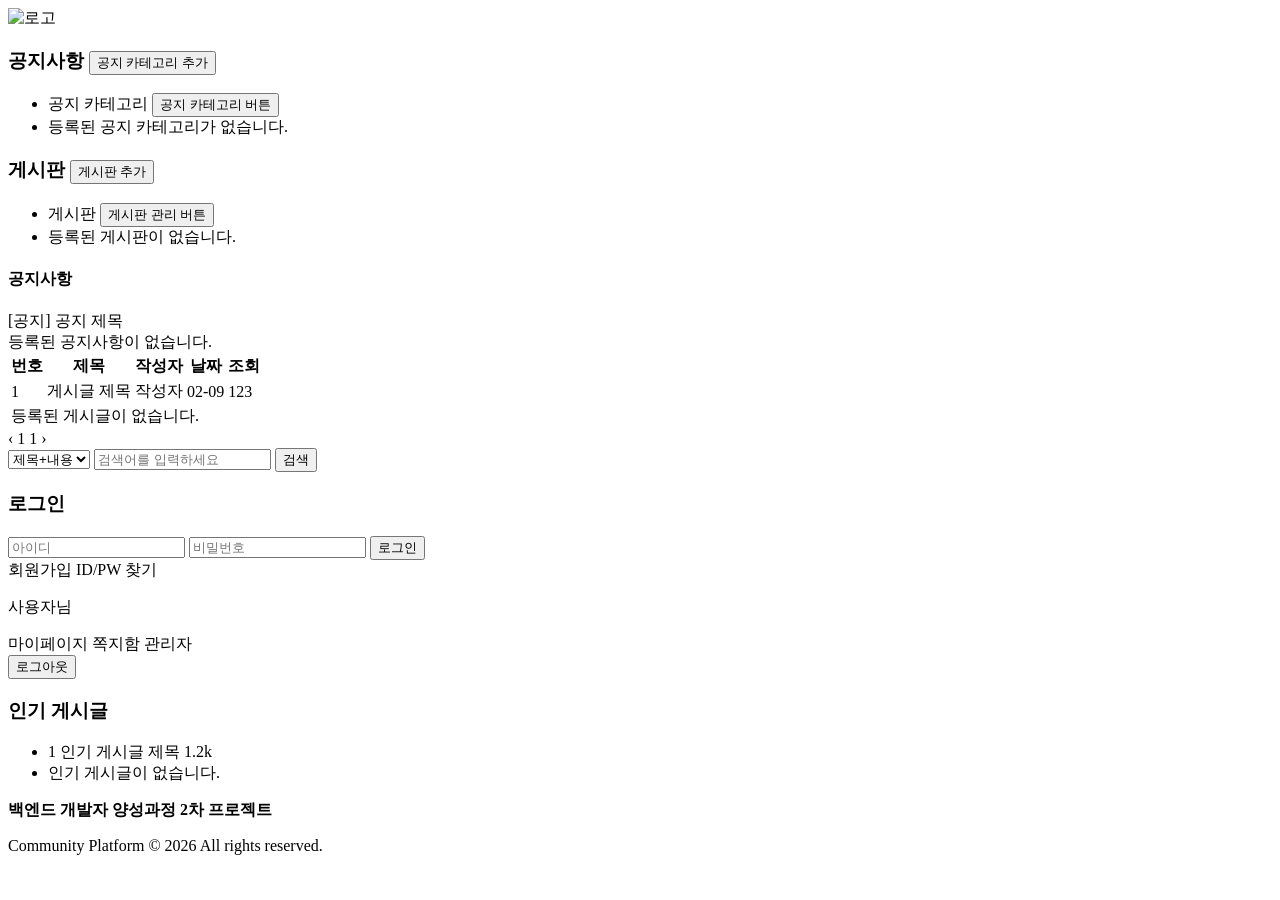
==== src/main/resources/templates/index.html @ d3945ccb "Merge pull request #103 from Jung-Hwak/j-02-18 포스트 오류" ====
<!DOCTYPE html>
<html lang="ko"
      xmlns:th="http://www.thymeleaf.org"
      xmlns:sec="http://www.thymeleaf.org/extras/spring-security">

<head>
    <meta charset="UTF-8">
    <meta name="viewport" content="width=device-width, initial-scale=1.0">
    <title>커뮤니티 메인</title>

    <!-- CSRF -->
    <meta name="_csrf" th:content="${_csrf?.token}">
    <meta name="_csrf_header" th:content="${_csrf?.headerName}">

    <link rel="stylesheet" href="/css/reset.css">
    <link rel="stylesheet" href="/css/index.css">

    <script src="/js/index.js" defer></script>
</head>

<body>

<div id="wrapper">
    <!-- 헤더 -->
    <header id="header">
        <div id="logo">
            <a th:href="@{/}">
                <img src="/images/logo.png" alt="로고">
            </a>
        </div>
        <div id="banner">
            <!-- 배너 이미지 CSS background-image로 표시 -->
        </div>
    </header>

    <!-- 메인 레이아웃 (3단) -->
    <div id="main-layout">

        <!-- 왼쪽 사이드바 -->
        <aside id="left-sidebar">

            <!-- 공지사항 -->
            <div class="sidebar-section">
                <h3>
                    공지사항

                    <!-- (임시) 공지 카테고리 추가 버튼 -->
                    <button type="button"
                            class="add-board-btn"
                            onclick="openBoardPopup('/board/write?category=NOTICE');">
                        <span>공지 카테고리 추가</span>
                    </button>
                </h3>

                <ul class="sidebar-menu">
                    <li th:each="board : ${noticeBoardList}">
                        <a th:href="@{/board/{boardId}/post/list(boardId=${board.id})}"
                           th:text="${board.title}">공지 카테고리</a>

                        <!-- (임시) 공지 카테고리 관리 버튼 -->
                        <button type="button"
                                class="board-manage-btn"
                                aria-label="공지 카테고리 관리"
                                th:attr="onclick=|openBoardPopup('/board/update?id=${board.id}')|">
                            <span>공지 카테고리 버튼</span>
                        </button>
                    </li>

                    <li th:if="${noticeBoardList == null || #lists.isEmpty(noticeBoardList)}">
                        <span>등록된 공지 카테고리가 없습니다.</span>
                    </li>
                </ul>
            </div>

            <!-- 게시판 목록 -->
            <div class="sidebar-section">
                <h3>
                    게시판

                    <!-- (임시) 게시판 추가 버튼 -->
                    <button type="button"
                            class="add-board-btn"
                            onclick="openBoardPopup('/board/write');">
                        <span>게시판 추가</span>
                    </button>
                </h3>

                <ul class="sidebar-menu">
                    <li th:each="board : ${boardList}">
                        <a th:href="@{/board/{boardId}/post/list(boardId=${board.id})}"
                           th:text="${board.title}">게시판</a>

                        <!-- 게시판 관리 버튼 (임시) -->
                        <button type="button"
                                class="board-manage-btn"
                                aria-label="게시판 관리"
                                th:attr="onclick=|openBoardPopup('/board/update?id=${board.id}')|">
                            <span>게시판 관리 버튼</span>
                        </button>
                    </li>

                    <li th:if="${boardList == null || #lists.isEmpty(boardList)}">
                        <span>등록된 게시판이 없습니다.</span>
                    </li>
                </ul>
            </div>

        </aside>

        <!-- 중앙 메인 컨텐츠 -->
        <main id="main-content">

            <!-- 공지사항 영역 -->
            <section id="notice-section">
                <h4>공지사항</h4>

                <div class="notice-item"
                     th:each="notice, stat : ${noticeList}"
                     th:if="${stat.index < 3}">
                    <a th:href="@{/board/{boardId}/post/read(boardId=${notice.boardId}, id=${notice.id})}"
                       th:text="'[공지] ' + ${notice.title}">
                        [공지] 공지 제목
                    </a>
                </div>

                <div class="notice-item notice-empty"
                     th:if="${noticeList == null || #lists.isEmpty(noticeList)}">
                    <span>등록된 공지사항이 없습니다.</span>
                </div>
            </section>

            <!-- 게시글 목록 테이블 -->
            <table id="post-table">
                <thead>
                <tr>
                    <th class="col-number">번호</th>
                    <th class="col-title">제목</th>
                    <th class="col-writer">작성자</th>
                    <th class="col-date">날짜</th>
                    <th class="col-views">조회</th>
                </tr>
                </thead>

                <tbody>
                <!-- 게시글 목록 -->
                <tr th:each="post, stat : ${postPage?.content}">
                    <td th:text="${postPage.totalElements - (postPage.number * postPage.size) - stat.index}">1</td>
                    <td class="title">
                        <a th:href="@{/board/{boardId}/post/read(boardId=${post.boardId}, id=${post.id})}"
                           th:text="${post.title}">게시글 제목</a>
                        <span th:if="${post.commentsCount > 0}"
                              class="comment-count"
                              th:text="'[' + ${post.commentsCount} + ']'"></span>
                    </td>
                    <td th:text="${post.writer}">작성자</td>
                    <td th:text="${#temporals.format(post.createdAt, 'MM-dd')}">02-09</td>
                    <td th:text="${post.viewCount}">123</td>
                </tr>

                <!-- 게시글이 없는 경우 -->
                <tr th:if="${postPage == null || #lists.isEmpty(postPage.content)}">
                    <td colspan="5" class="empty-message">
                        등록된 게시글이 없습니다.
                    </td>
                </tr>
                </tbody>
            </table>

            <!-- 페이징 -->
            <div id="pagination" th:if="${postPage != null && postPage.totalPages > 0}">
                <a th:if="${postPage.hasPrevious()}"
                   th:href="@{/(page=${postPage.number}, size=${postPage.size}, searchType=${searchType}, keyword=${keyword})}">‹</a>

                <th:block th:each="i : ${#numbers.sequence(1, postPage.totalPages)}">
                    <span th:if="${i == postPage.number + 1}"
                          class="current"
                          th:text="${i}">1</span>

                    <a th:unless="${i == postPage.number + 1}"
                       th:href="@{/(page=${i}, size=${postPage.size}, searchType=${searchType}, keyword=${keyword})}"
                       th:text="${i}">1</a>
                </th:block>

                <a th:if="${postPage.hasNext()}"
                   th:href="@{/(page=${postPage.number + 2}, size=${postPage.size}, searchType=${searchType}, keyword=${keyword})}">›</a>
            </div>

            <!-- 검색 영역 -->
            <form id="search-section" th:action="@{/}" method="get">
                <select name="searchType">
                    <option value="titleContent"
                            th:selected="${searchType == null || searchType == 'titleContent'}">제목+내용</option>
                    <option value="title" th:selected="${searchType == 'title'}">제목</option>
                    <option value="content" th:selected="${searchType == 'content'}">내용</option>
                    <option value="writer" th:selected="${searchType == 'writer'}">작성자</option>
                </select>

                <input type="text"
                       name="keyword"
                       th:value="${keyword}"
                       placeholder="검색어를 입력하세요"
                       maxlength="100">

                <button type="submit">검색</button>
            </form>

        </main>

        <!-- 오른쪽 사이드바 -->
        <aside id="right-sidebar">

            <!-- 비로그인 시: 로그인 폼 -->
            <div id="auth-box" sec:authorize="!isAuthenticated()">
                <h3>로그인</h3>

                <form th:action="@{/login}" method="post">
                    <input type="hidden" th:name="${_csrf.parameterName}" th:value="${_csrf.token}">

                    <input type="text" name="username" placeholder="아이디" required>
                    <input type="password" name="password" placeholder="비밀번호" required>

                    <button type="submit">로그인</button>
                </form>

                <div class="auth-links">
                    <a th:href="@{/signup}">회원가입</a>
                    <a th:href="@{/findpassword}">ID/PW 찾기</a>
                </div>
            </div>

            <!-- 로그인 후: 사용자 정보 -->
            <div id="auth-box2" sec:authorize="isAuthenticated()">
                <div class="user-info">
                    <p><span sec:authentication="principal.nickname">사용자</span>님</p>

                    <div class="profile-links">
                        <a th:href="@{/mypage}" onclick="openMypage(); return false;">마이페이지</a>
                        <a th:href="@{/messages/all}" onclick="openMessagePopup(this.href); return false;">쪽지함</a>
                        <a sec:authorize="hasRole('ADMIN')" th:href="@{/admin/dashboard}">관리자</a>

                        <form th:action="@{/logout}" method="post" class="logout-form">
                            <input type="hidden" th:name="${_csrf.parameterName}" th:value="${_csrf.token}">
                            <button type="submit" class="logout-btn">로그아웃</button>
                        </form>
                    </div>
                </div>
            </div>

            <!-- 인기 게시글 랭킹 -->
            <div id="ranking-section">
                <h3>인기 게시글</h3>

                <ul class="ranking-list">
                    <li th:each="popular, stat : ${popularPosts}" class="ranking-item">
                        <span class="ranking-number" th:text="${stat.count}">1</span>

                        <a th:href="@{/board/{boardId}/post/read(boardId=${popular.boardId}, id=${popular.id})}"
                           th:text="${popular.title}"
                           th:title="${popular.title}">인기 게시글 제목</a>

                        <span class="ranking-views"
                              th:text="${popular.viewCount >= 1000 ? (#numbers.formatDecimal(popular.viewCount / 1000.0, 1, 1) + 'k') : popular.viewCount}">
                            1.2k
                        </span>
                    </li>

                    <li th:if="${popularPosts == null || #lists.isEmpty(popularPosts)}"
                        class="empty-ranking">
                        <span>인기 게시글이 없습니다.</span>
                    </li>
                </ul>
            </div>

        </aside>

    </div>

    <!-- 푸터 -->
    <footer id="footer">
        <p><strong>백엔드 개발자 양성과정 2차 프로젝트</strong></p>
        <p>Community Platform © 2026 All rights reserved.</p>
    </footer>

</div>

</body>
</html>
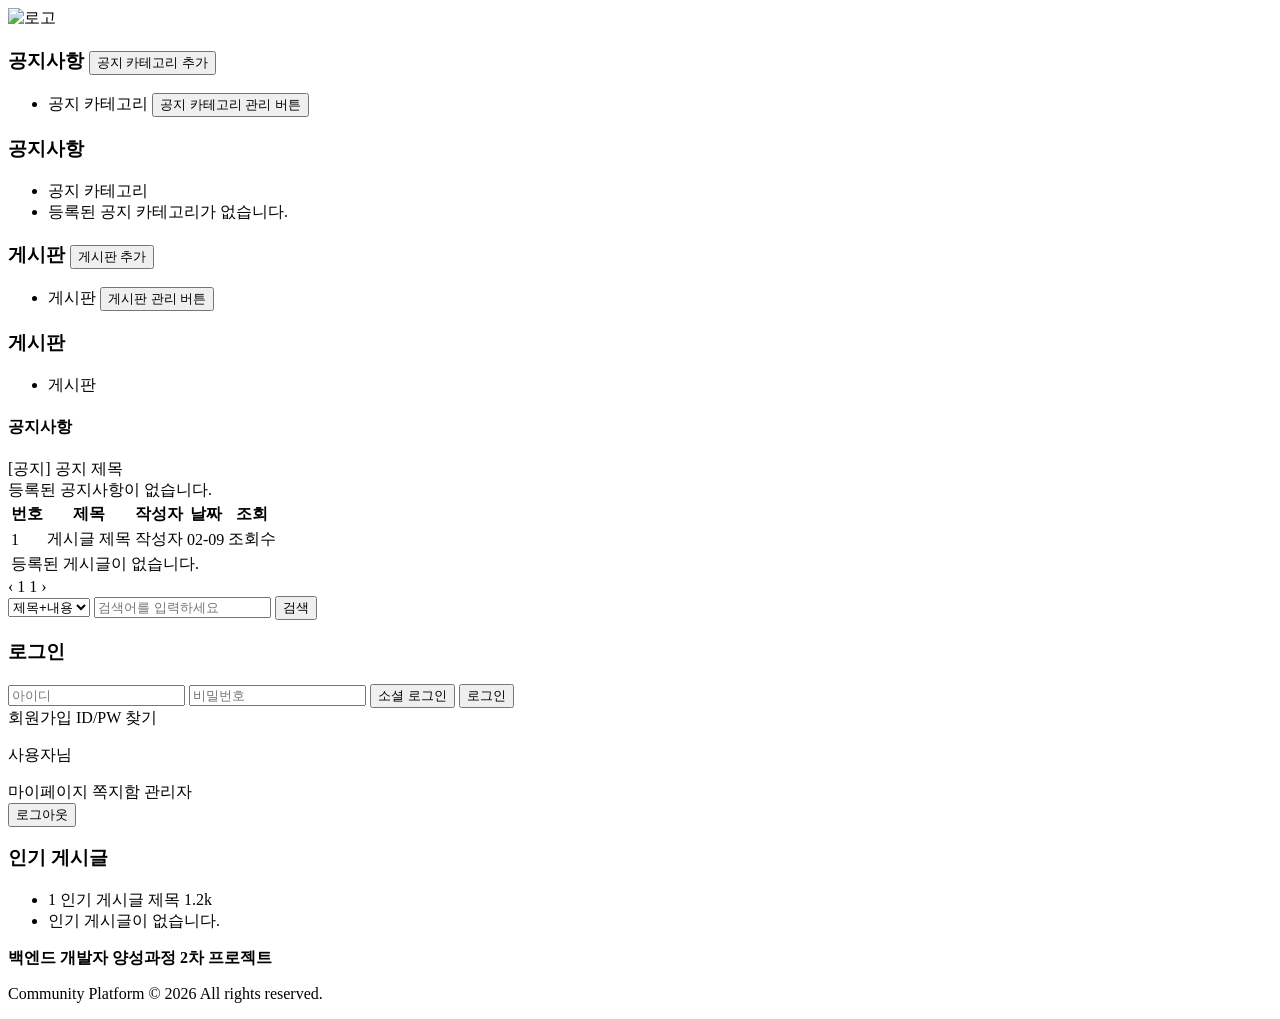
==== commit dec971a4: "Merge branch 'Jung-Hwak:main' into main" ====
--- a/src/main/resources/templates/index.html
+++ b/src/main/resources/templates/index.html
@@ -2,7 +2,6 @@
 <html lang="ko"
       xmlns:th="http://www.thymeleaf.org"
       xmlns:sec="http://www.thymeleaf.org/extras/spring-security">
-
 <head>
     <meta charset="UTF-8">
     <meta name="viewport" content="width=device-width, initial-scale=1.0">
@@ -39,68 +38,67 @@
         <!-- 왼쪽 사이드바 -->
         <aside id="left-sidebar">
 
-            <!-- 공지사항 -->
-            <div class="sidebar-section">
+            <!--  공지사항 추가/수정 관리자 -->
+            <div class="sidebar-section" sec:authorize="hasRole('ADMIN')">
                 <h3>
                     공지사항
-
-                    <!-- (임시) 공지 카테고리 추가 버튼 -->
-                    <button type="button"
-                            class="add-board-btn"
-                            onclick="openBoardPopup('/board/write?category=NOTICE');">
+                    <button type="button" class="add-board-btn" onclick="openBoardPopup('/board/write?category=NOTICE');">
                         <span>공지 카테고리 추가</span>
                     </button>
                 </h3>
-
                 <ul class="sidebar-menu">
                     <li th:each="board : ${noticeBoardList}">
                         <a th:href="@{/board/{boardId}/post/list(boardId=${board.id})}"
                            th:text="${board.title}">공지 카테고리</a>
-
-                        <!-- (임시) 공지 카테고리 관리 버튼 -->
-                        <button type="button"
-                                class="board-manage-btn"
-                                aria-label="공지 카테고리 관리"
+                        <button type="button" class="board-manage-btn"
                                 th:attr="onclick=|openBoardPopup('/board/update?id=${board.id}')|">
-                            <span>공지 카테고리 버튼</span>
+                            <span>공지 카테고리 관리 버튼</span>
                         </button>
                     </li>
-
+                </ul>
+            </div>
+
+            <!-- 일반 사용자용 공지사항 섹션 (조회만) -->
+            <div class="sidebar-section" sec:authorize="!hasRole('ADMIN')">
+                <h3>공지사항</h3>
+                <ul class="sidebar-menu">
+                    <li th:each="board : ${noticeBoardList}">
+                        <a th:href="@{/board/{boardId}/post/list(boardId=${board.id})}"
+                           th:text="${board.title}">공지 카테고리</a>
+                    </li>
                     <li th:if="${noticeBoardList == null || #lists.isEmpty(noticeBoardList)}">
                         <span>등록된 공지 카테고리가 없습니다.</span>
                     </li>
                 </ul>
             </div>
 
-            <!-- 게시판 목록 -->
-            <div class="sidebar-section">
+            <!-- 게시판 목록 관리자 -->
+            <div class="sidebar-section" sec:authorize="hasRole('ADMIN')">
                 <h3>
                     게시판
-
-                    <!-- (임시) 게시판 추가 버튼 -->
-                    <button type="button"
-                            class="add-board-btn"
-                            onclick="openBoardPopup('/board/write');">
+                    <button type="button" class="add-board-btn" onclick="openBoardPopup('/board/write');">
                         <span>게시판 추가</span>
                     </button>
                 </h3>
-
                 <ul class="sidebar-menu">
                     <li th:each="board : ${boardList}">
                         <a th:href="@{/board/{boardId}/post/list(boardId=${board.id})}"
                            th:text="${board.title}">게시판</a>
-
-                        <!-- 게시판 관리 버튼 (임시) -->
-                        <button type="button"
-                                class="board-manage-btn"
-                                aria-label="게시판 관리"
+                        <button type="button" class="board-manage-btn"
                                 th:attr="onclick=|openBoardPopup('/board/update?id=${board.id}')|">
                             <span>게시판 관리 버튼</span>
                         </button>
                     </li>
-
-                    <li th:if="${boardList == null || #lists.isEmpty(boardList)}">
-                        <span>등록된 게시판이 없습니다.</span>
+                </ul>
+            </div>
+
+            <!-- 일반 사용자용 게시판 -->
+            <div class="sidebar-section" sec:authorize="!hasRole('ADMIN')">
+                <h3>게시판</h3>
+                <ul class="sidebar-menu">
+                    <li th:each="board : ${boardList}">
+                        <a th:href="@{/board/{boardId}/post/list(boardId=${board.id})}"
+                           th:text="${board.title}">게시판</a>
                     </li>
                 </ul>
             </div>
@@ -144,7 +142,7 @@
                 <tbody>
                 <!-- 게시글 목록 -->
                 <tr th:each="post, stat : ${postPage?.content}">
-                    <td th:text="${postPage.totalElements - (postPage.number * postPage.size) - stat.index}">1</td>
+                    <td th:text="${stat.count}">1</td>
                     <td class="title">
                         <a th:href="@{/board/{boardId}/post/read(boardId=${post.boardId}, id=${post.id})}"
                            th:text="${post.title}">게시글 제목</a>
@@ -154,7 +152,8 @@
                     </td>
                     <td th:text="${post.writer}">작성자</td>
                     <td th:text="${#temporals.format(post.createdAt, 'MM-dd')}">02-09</td>
-                    <td th:text="${post.viewCount}">123</td>
+                    <!-- 조회수 표시 (정렬 기준) -->
+                    <td th:text="${post.viewCount}">조회수</td>
                 </tr>
 
                 <!-- 게시글이 없는 경우 -->
@@ -219,6 +218,11 @@
                     <input type="text" name="username" placeholder="아이디" required>
                     <input type="password" name="password" placeholder="비밀번호" required>
 
+                    <!-- 소셜 로그인 버튼 -->
+                    <button type="button" class="btn-social-login" onclick="location.href='/login'">
+                        소셜 로그인
+                    </button>
+
                     <button type="submit">로그인</button>
                 </form>
 
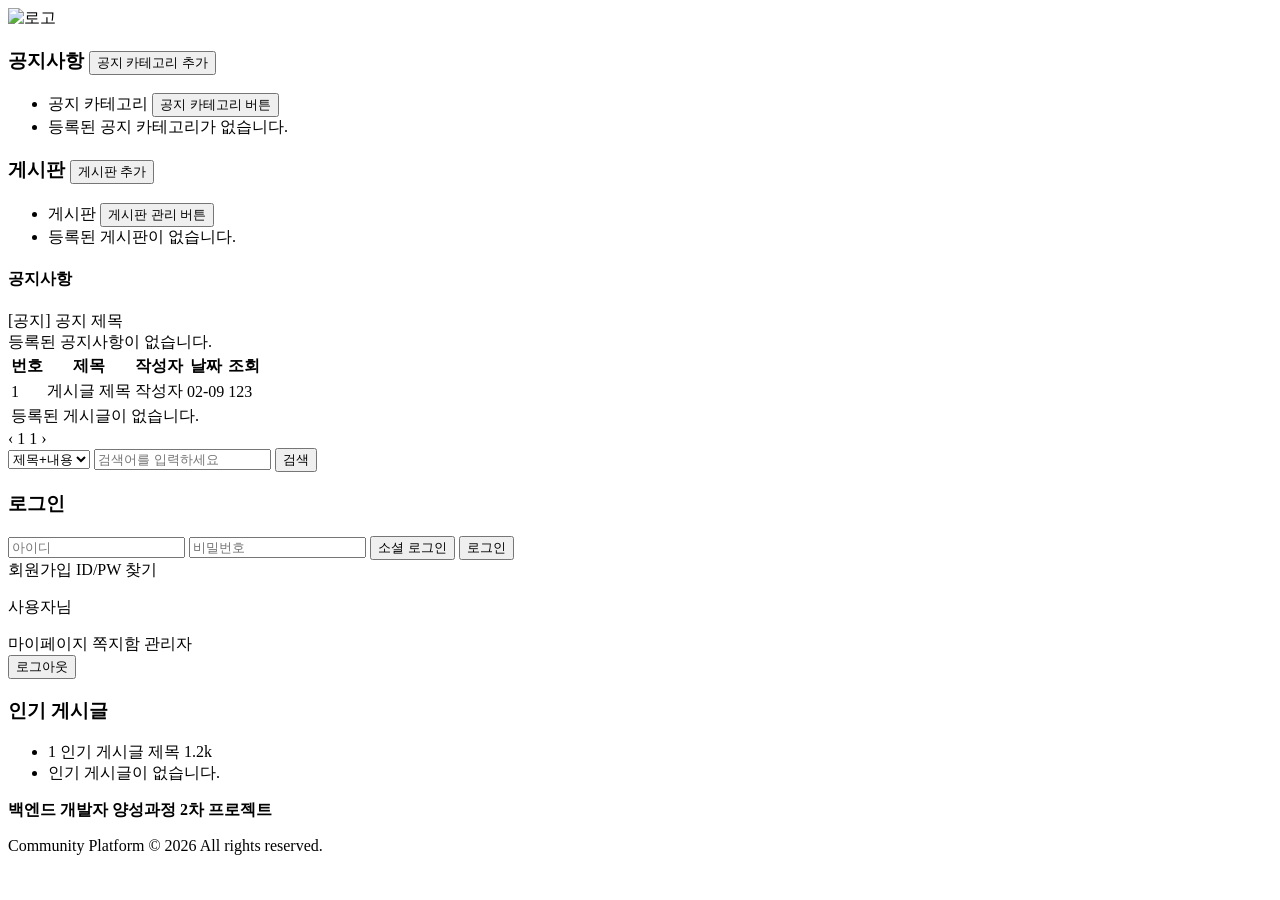
==== commit d61decc1: "2026-02-19" ====
--- a/src/main/resources/templates/index.html
+++ b/src/main/resources/templates/index.html
@@ -2,6 +2,7 @@
 <html lang="ko"
       xmlns:th="http://www.thymeleaf.org"
       xmlns:sec="http://www.thymeleaf.org/extras/spring-security">
+
 <head>
     <meta charset="UTF-8">
     <meta name="viewport" content="width=device-width, initial-scale=1.0">
@@ -38,67 +39,68 @@
         <!-- 왼쪽 사이드바 -->
         <aside id="left-sidebar">
 
-            <!--  공지사항 추가/수정 관리자 -->
-            <div class="sidebar-section" sec:authorize="hasRole('ADMIN')">
+            <!-- 공지사항 -->
+            <div class="sidebar-section">
                 <h3>
                     공지사항
-                    <button type="button" class="add-board-btn" onclick="openBoardPopup('/board/write?category=NOTICE');">
+
+                    <!-- (임시) 공지 카테고리 추가 버튼 -->
+                    <button type="button"
+                            class="add-board-btn"
+                            onclick="openBoardPopup('/board/write?category=NOTICE');">
                         <span>공지 카테고리 추가</span>
                     </button>
                 </h3>
+
                 <ul class="sidebar-menu">
                     <li th:each="board : ${noticeBoardList}">
                         <a th:href="@{/board/{boardId}/post/list(boardId=${board.id})}"
                            th:text="${board.title}">공지 카테고리</a>
-                        <button type="button" class="board-manage-btn"
+
+                        <!-- (임시) 공지 카테고리 관리 버튼 -->
+                        <button type="button"
+                                class="board-manage-btn"
+                                aria-label="공지 카테고리 관리"
                                 th:attr="onclick=|openBoardPopup('/board/update?id=${board.id}')|">
-                            <span>공지 카테고리 관리 버튼</span>
+                            <span>공지 카테고리 버튼</span>
                         </button>
                     </li>
-                </ul>
-            </div>
-
-            <!-- 일반 사용자용 공지사항 섹션 (조회만) -->
-            <div class="sidebar-section" sec:authorize="!hasRole('ADMIN')">
-                <h3>공지사항</h3>
-                <ul class="sidebar-menu">
-                    <li th:each="board : ${noticeBoardList}">
-                        <a th:href="@{/board/{boardId}/post/list(boardId=${board.id})}"
-                           th:text="${board.title}">공지 카테고리</a>
-                    </li>
+
                     <li th:if="${noticeBoardList == null || #lists.isEmpty(noticeBoardList)}">
                         <span>등록된 공지 카테고리가 없습니다.</span>
                     </li>
                 </ul>
             </div>
 
-            <!-- 게시판 목록 관리자 -->
-            <div class="sidebar-section" sec:authorize="hasRole('ADMIN')">
+            <!-- 게시판 목록 -->
+            <div class="sidebar-section">
                 <h3>
                     게시판
-                    <button type="button" class="add-board-btn" onclick="openBoardPopup('/board/write');">
+
+                    <!-- (임시) 게시판 추가 버튼 -->
+                    <button type="button"
+                            class="add-board-btn"
+                            onclick="openBoardPopup('/board/write');">
                         <span>게시판 추가</span>
                     </button>
                 </h3>
+
                 <ul class="sidebar-menu">
                     <li th:each="board : ${boardList}">
                         <a th:href="@{/board/{boardId}/post/list(boardId=${board.id})}"
                            th:text="${board.title}">게시판</a>
-                        <button type="button" class="board-manage-btn"
+
+                        <!-- 게시판 관리 버튼 (임시) -->
+                        <button type="button"
+                                class="board-manage-btn"
+                                aria-label="게시판 관리"
                                 th:attr="onclick=|openBoardPopup('/board/update?id=${board.id}')|">
                             <span>게시판 관리 버튼</span>
                         </button>
                     </li>
-                </ul>
-            </div>
-
-            <!-- 일반 사용자용 게시판 -->
-            <div class="sidebar-section" sec:authorize="!hasRole('ADMIN')">
-                <h3>게시판</h3>
-                <ul class="sidebar-menu">
-                    <li th:each="board : ${boardList}">
-                        <a th:href="@{/board/{boardId}/post/list(boardId=${board.id})}"
-                           th:text="${board.title}">게시판</a>
+
+                    <li th:if="${boardList == null || #lists.isEmpty(boardList)}">
+                        <span>등록된 게시판이 없습니다.</span>
                     </li>
                 </ul>
             </div>
@@ -142,7 +144,7 @@
                 <tbody>
                 <!-- 게시글 목록 -->
                 <tr th:each="post, stat : ${postPage?.content}">
-                    <td th:text="${stat.count}">1</td>
+                    <td th:text="${postPage.totalElements - (postPage.number * postPage.size) - stat.index}">1</td>
                     <td class="title">
                         <a th:href="@{/board/{boardId}/post/read(boardId=${post.boardId}, id=${post.id})}"
                            th:text="${post.title}">게시글 제목</a>
@@ -152,8 +154,7 @@
                     </td>
                     <td th:text="${post.writer}">작성자</td>
                     <td th:text="${#temporals.format(post.createdAt, 'MM-dd')}">02-09</td>
-                    <!-- 조회수 표시 (정렬 기준) -->
-                    <td th:text="${post.viewCount}">조회수</td>
+                    <td th:text="${post.viewCount}">123</td>
                 </tr>
 
                 <!-- 게시글이 없는 경우 -->
@@ -216,7 +217,7 @@
                     <input type="hidden" th:name="${_csrf.parameterName}" th:value="${_csrf.token}">
 
                     <input type="text" name="username" placeholder="아이디" required>
-                    <input type="password" name="password" placeholder="비밀번호" required>
+                    <input type="password" name="password" placeholder="비밀번호" autocomplete="off" required>
 
                     <!-- 소셜 로그인 버튼 -->
                     <button type="button" class="btn-social-login" onclick="location.href='/login'">
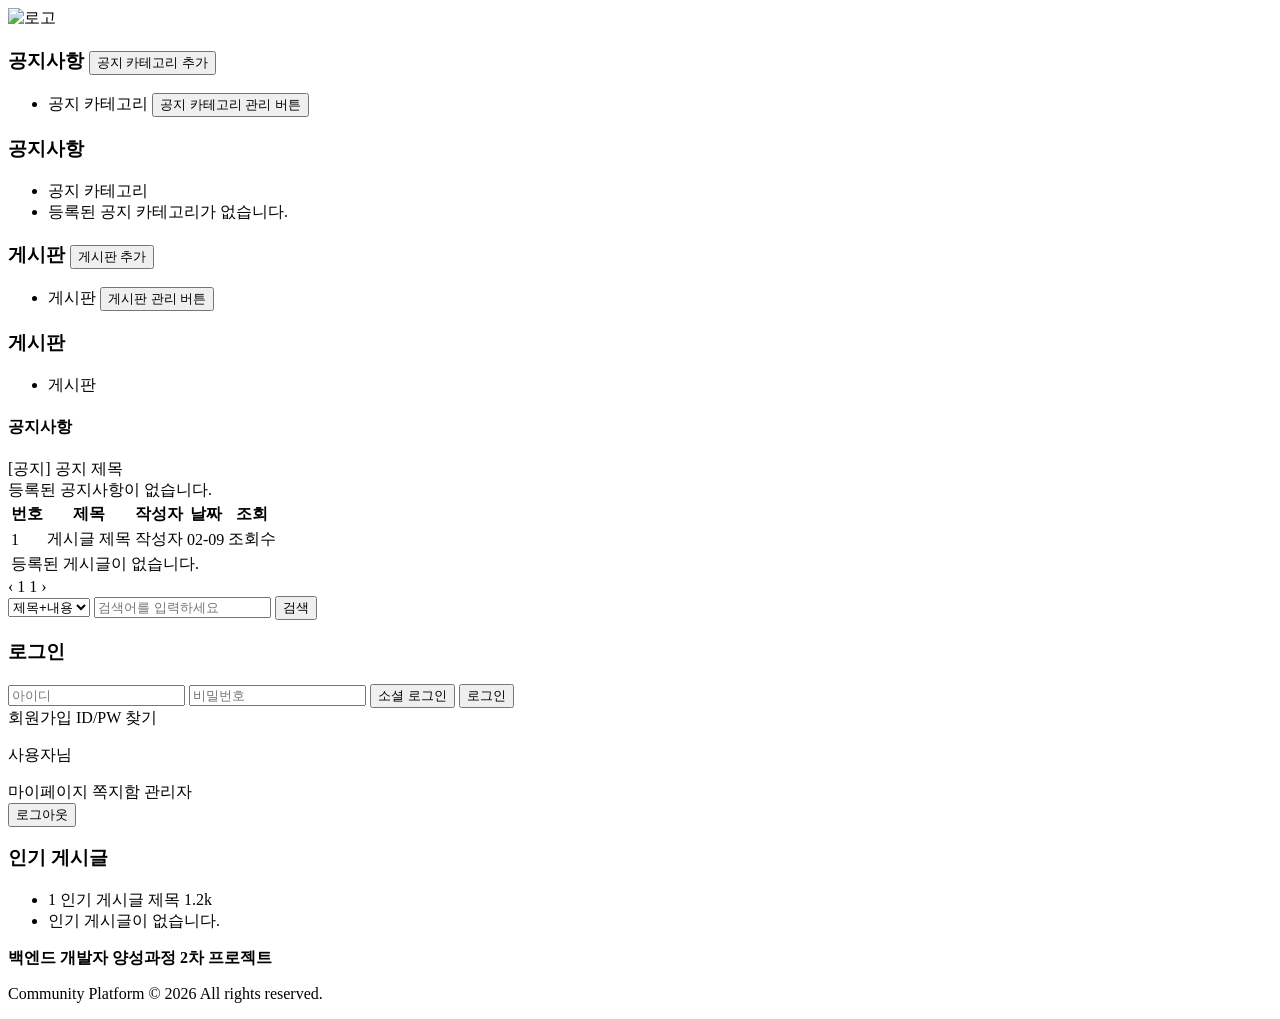
==== commit 2d47c50d: "Merge pull request #113 from diyon13/main 프로젝트 11일차 (0219) - 작업" ====
--- a/src/main/resources/templates/index.html
+++ b/src/main/resources/templates/index.html
@@ -2,7 +2,6 @@
 <html lang="ko"
       xmlns:th="http://www.thymeleaf.org"
       xmlns:sec="http://www.thymeleaf.org/extras/spring-security">
-
 <head>
     <meta charset="UTF-8">
     <meta name="viewport" content="width=device-width, initial-scale=1.0">
@@ -39,68 +38,67 @@
         <!-- 왼쪽 사이드바 -->
         <aside id="left-sidebar">
 
-            <!-- 공지사항 -->
-            <div class="sidebar-section">
+            <!--  공지사항 추가/수정 관리자 -->
+            <div class="sidebar-section" sec:authorize="hasRole('ADMIN')">
                 <h3>
                     공지사항
-
-                    <!-- (임시) 공지 카테고리 추가 버튼 -->
-                    <button type="button"
-                            class="add-board-btn"
-                            onclick="openBoardPopup('/board/write?category=NOTICE');">
+                    <button type="button" class="add-board-btn" onclick="openBoardPopup('/board/write?category=NOTICE');">
                         <span>공지 카테고리 추가</span>
                     </button>
                 </h3>
-
                 <ul class="sidebar-menu">
                     <li th:each="board : ${noticeBoardList}">
                         <a th:href="@{/board/{boardId}/post/list(boardId=${board.id})}"
                            th:text="${board.title}">공지 카테고리</a>
-
-                        <!-- (임시) 공지 카테고리 관리 버튼 -->
-                        <button type="button"
-                                class="board-manage-btn"
-                                aria-label="공지 카테고리 관리"
+                        <button type="button" class="board-manage-btn"
                                 th:attr="onclick=|openBoardPopup('/board/update?id=${board.id}')|">
-                            <span>공지 카테고리 버튼</span>
+                            <span>공지 카테고리 관리 버튼</span>
                         </button>
                     </li>
-
+                </ul>
+            </div>
+
+            <!-- 일반 사용자용 공지사항 섹션 (조회만) -->
+            <div class="sidebar-section" sec:authorize="!hasRole('ADMIN')">
+                <h3>공지사항</h3>
+                <ul class="sidebar-menu">
+                    <li th:each="board : ${noticeBoardList}">
+                        <a th:href="@{/board/{boardId}/post/list(boardId=${board.id})}"
+                           th:text="${board.title}">공지 카테고리</a>
+                    </li>
                     <li th:if="${noticeBoardList == null || #lists.isEmpty(noticeBoardList)}">
                         <span>등록된 공지 카테고리가 없습니다.</span>
                     </li>
                 </ul>
             </div>
 
-            <!-- 게시판 목록 -->
-            <div class="sidebar-section">
+            <!-- 게시판 목록 관리자 -->
+            <div class="sidebar-section" sec:authorize="hasRole('ADMIN')">
                 <h3>
                     게시판
-
-                    <!-- (임시) 게시판 추가 버튼 -->
-                    <button type="button"
-                            class="add-board-btn"
-                            onclick="openBoardPopup('/board/write');">
+                    <button type="button" class="add-board-btn" onclick="openBoardPopup('/board/write');">
                         <span>게시판 추가</span>
                     </button>
                 </h3>
-
                 <ul class="sidebar-menu">
                     <li th:each="board : ${boardList}">
                         <a th:href="@{/board/{boardId}/post/list(boardId=${board.id})}"
                            th:text="${board.title}">게시판</a>
-
-                        <!-- 게시판 관리 버튼 (임시) -->
-                        <button type="button"
-                                class="board-manage-btn"
-                                aria-label="게시판 관리"
+                        <button type="button" class="board-manage-btn"
                                 th:attr="onclick=|openBoardPopup('/board/update?id=${board.id}')|">
                             <span>게시판 관리 버튼</span>
                         </button>
                     </li>
-
-                    <li th:if="${boardList == null || #lists.isEmpty(boardList)}">
-                        <span>등록된 게시판이 없습니다.</span>
+                </ul>
+            </div>
+
+            <!-- 일반 사용자용 게시판 -->
+            <div class="sidebar-section" sec:authorize="!hasRole('ADMIN')">
+                <h3>게시판</h3>
+                <ul class="sidebar-menu">
+                    <li th:each="board : ${boardList}">
+                        <a th:href="@{/board/{boardId}/post/list(boardId=${board.id})}"
+                           th:text="${board.title}">게시판</a>
                     </li>
                 </ul>
             </div>
@@ -144,7 +142,7 @@
                 <tbody>
                 <!-- 게시글 목록 -->
                 <tr th:each="post, stat : ${postPage?.content}">
-                    <td th:text="${postPage.totalElements - (postPage.number * postPage.size) - stat.index}">1</td>
+                    <td th:text="${stat.count}">1</td>
                     <td class="title">
                         <a th:href="@{/board/{boardId}/post/read(boardId=${post.boardId}, id=${post.id})}"
                            th:text="${post.title}">게시글 제목</a>
@@ -154,7 +152,8 @@
                     </td>
                     <td th:text="${post.writer}">작성자</td>
                     <td th:text="${#temporals.format(post.createdAt, 'MM-dd')}">02-09</td>
-                    <td th:text="${post.viewCount}">123</td>
+                    <!-- 조회수 표시 (정렬 기준) -->
+                    <td th:text="${post.viewCount}">조회수</td>
                 </tr>
 
                 <!-- 게시글이 없는 경우 -->
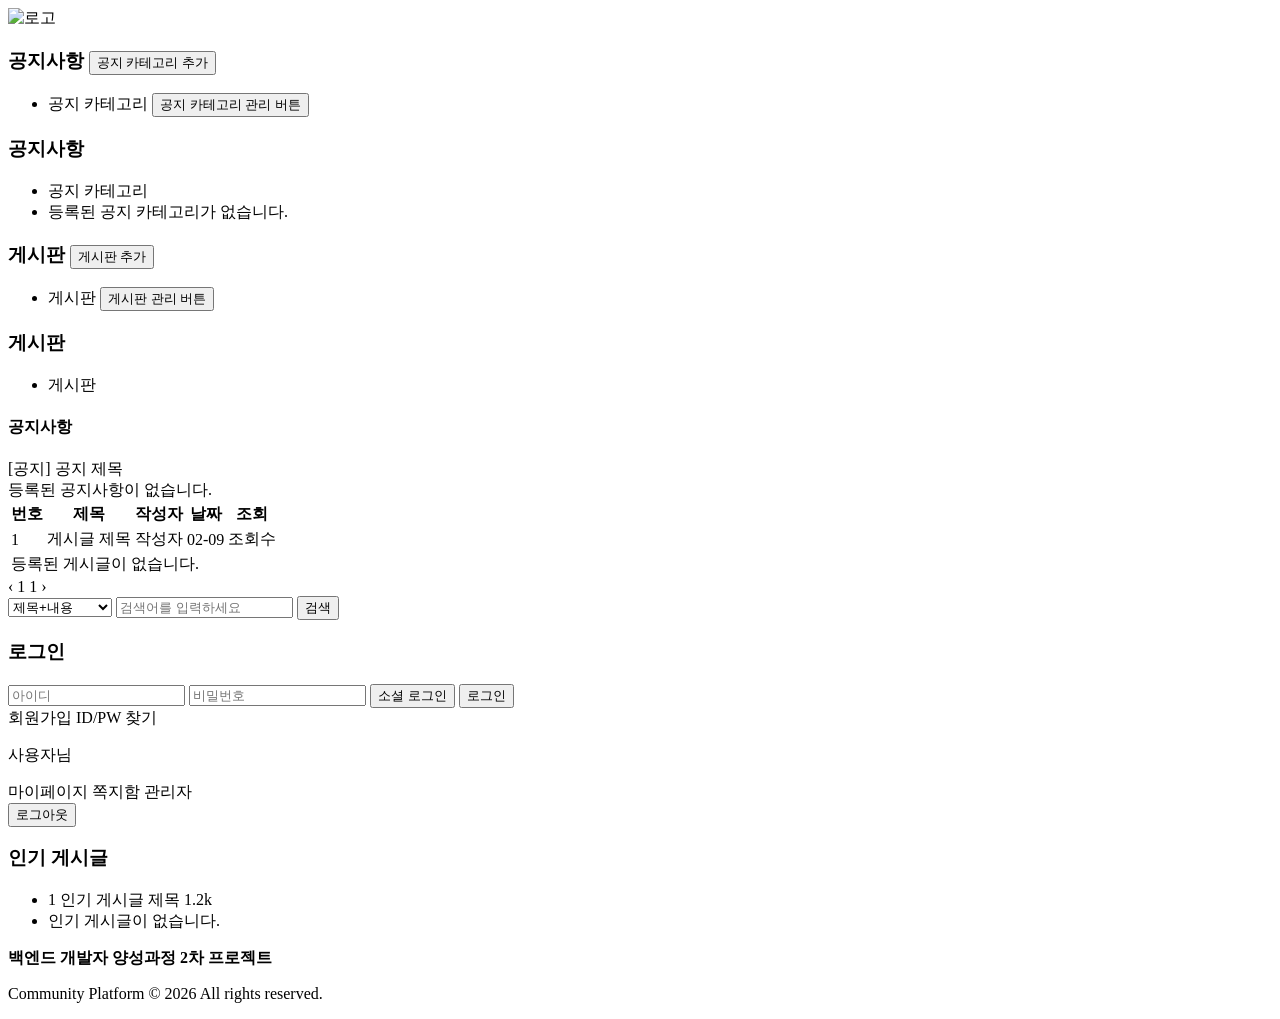
==== commit c970fe7b: "Merge pull request #115 from Jung-Hwak/main 댓글 수 표시" ====
--- a/src/main/resources/templates/index.html
+++ b/src/main/resources/templates/index.html
@@ -189,9 +189,11 @@
                 <select name="searchType">
                     <option value="titleContent"
                             th:selected="${searchType == null || searchType == 'titleContent'}">제목+내용</option>
-                    <option value="title" th:selected="${searchType == 'title'}">제목</option>
-                    <option value="content" th:selected="${searchType == 'content'}">내용</option>
-                    <option value="writer" th:selected="${searchType == 'writer'}">작성자</option>
+                    <option value="title" th:selected="${searchType == 'title'}">게시물 제목</option>
+                    <option value="content" th:selected="${searchType == 'content'}">게시물 내용</option>
+                    <option value="writer" th:selected="${searchType == 'writer'}">게시물 작성자</option>
+                    <option value="commentContent" th:selected="${searchType == 'commentContent'}">댓글내용</option>
+                    <option value="commentWriter" th:selected="${searchType == 'commentWriter'}">댓글작성자</option>
                 </select>
 
                 <input type="text"
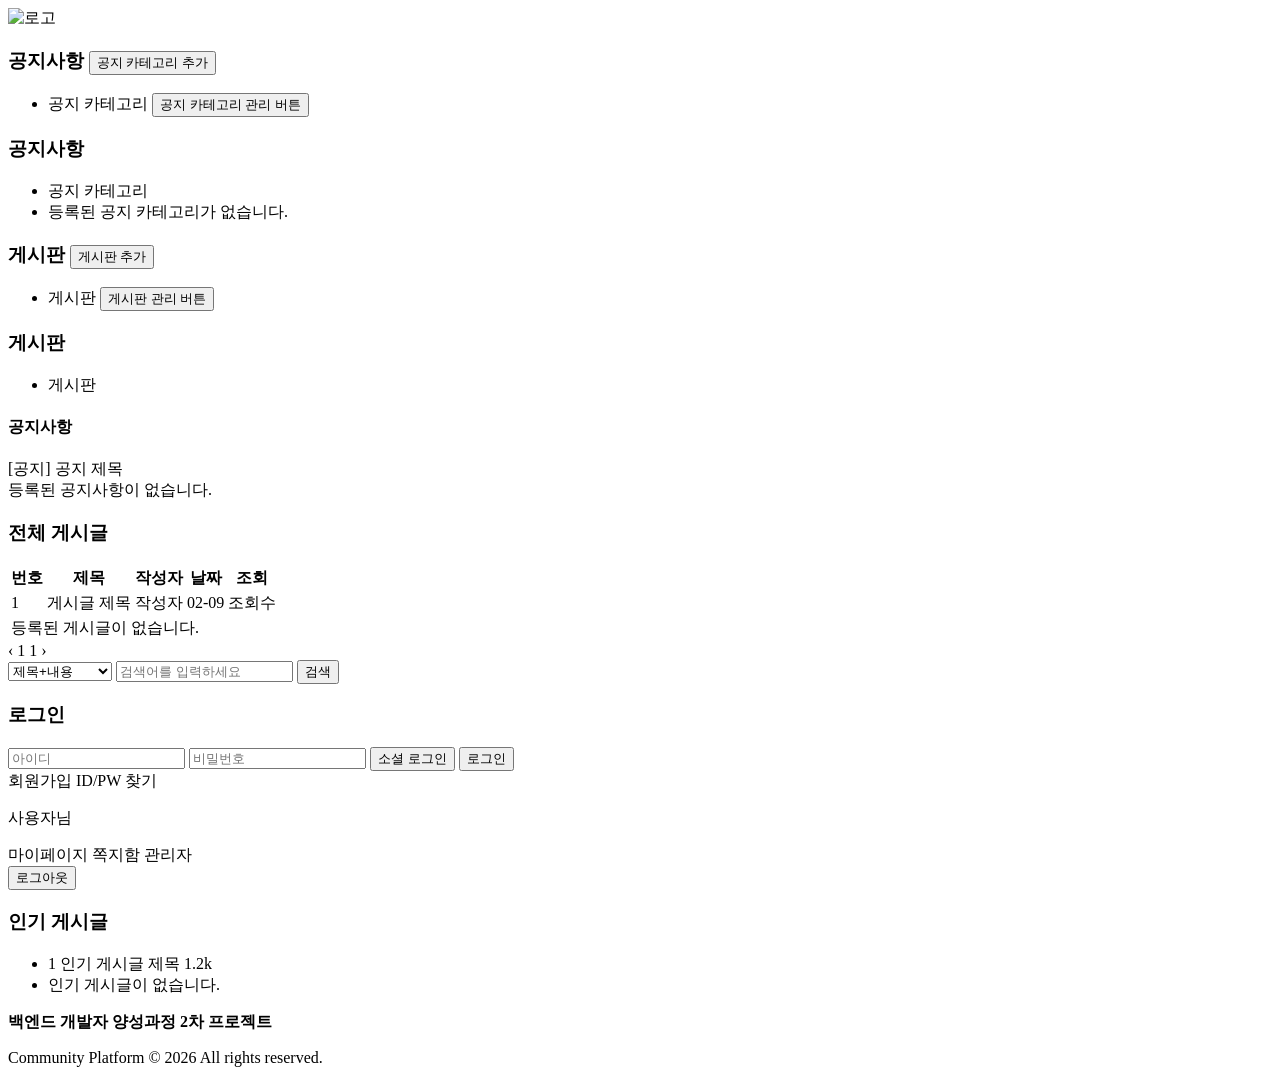
==== commit 839d1461: "Merge pull request #117 from Jung-Hwak/j02-19 공지사항 , 게시물 페이징처리" ====
--- a/src/main/resources/templates/index.html
+++ b/src/main/resources/templates/index.html
@@ -127,6 +127,11 @@
                 </div>
             </section>
 
+            <!-- 전체 게시글 제목 추가 -->
+            <div class="section-title-container">
+                <h3 class="section-title">전체 게시글</h3>
+            </div>
+
             <!-- 게시글 목록 테이블 -->
             <table id="post-table">
                 <thead>
@@ -142,7 +147,8 @@
                 <tbody>
                 <!-- 게시글 목록 -->
                 <tr th:each="post, stat : ${postPage?.content}">
-                    <td th:text="${stat.count}">1</td>
+                    <!-- 번호 계산: (현재 페이지번호 * 페이지크기) + 현재 행 번호 -->
+                    <td th:text="${postPage.number * postPage.size + stat.count}">1</td>
                     <td class="title">
                         <a th:href="@{/board/{boardId}/post/read(boardId=${post.boardId}, id=${post.id})}"
                            th:text="${post.title}">게시글 제목</a>
@@ -290,4 +296,4 @@
 </div>
 
 </body>
-</html>
+</html>
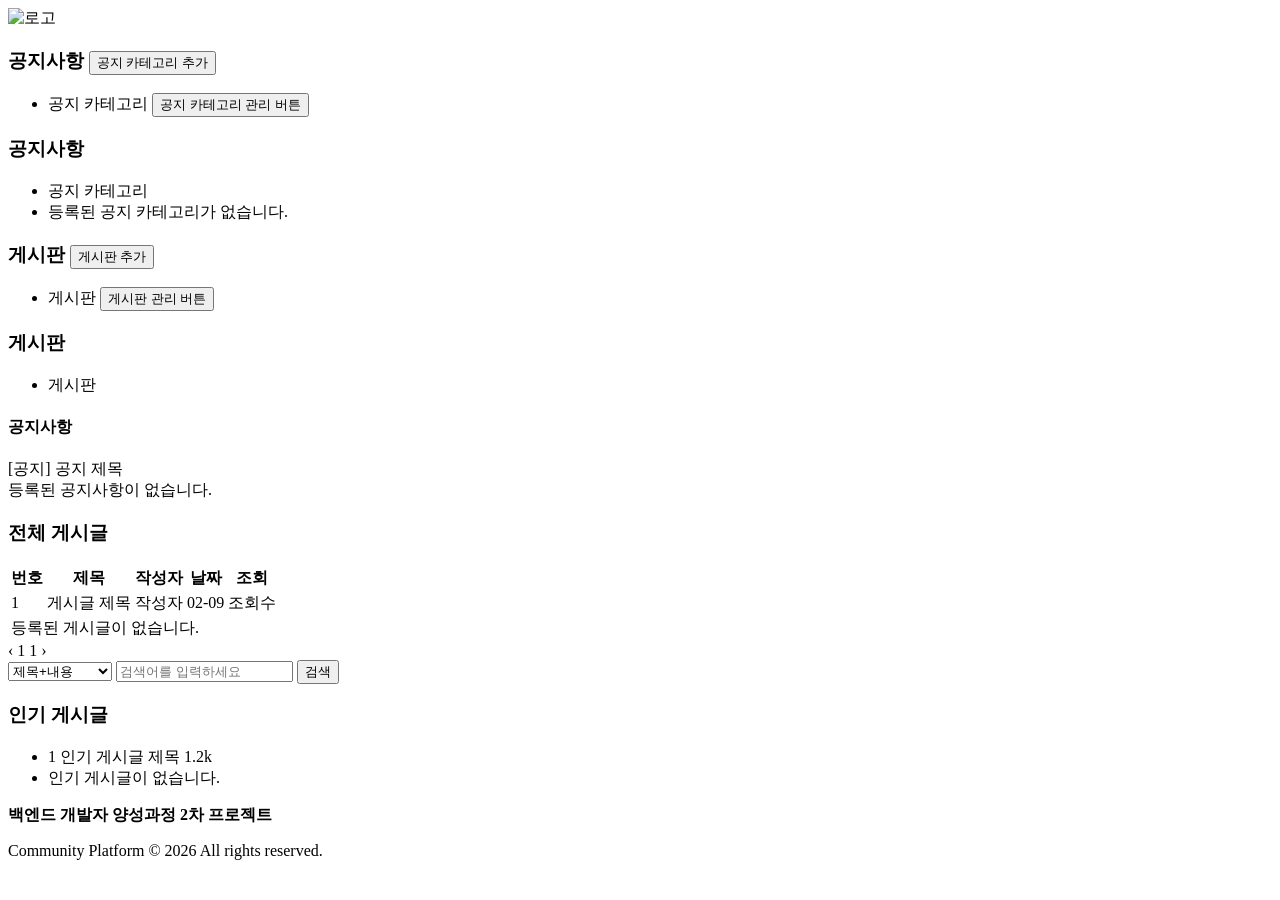
==== commit dbcddb65: "마이페이지 팝업창 수정" ====
--- a/src/main/resources/templates/index.html
+++ b/src/main/resources/templates/index.html
@@ -15,6 +15,7 @@
     <link rel="stylesheet" href="/css/index.css">
 
     <script src="/js/index.js" defer></script>
+    <script src="/js/common.js" defer></script>
 </head>
 
 <body>
@@ -217,46 +218,7 @@
         <aside id="right-sidebar">
 
             <!-- 비로그인 시: 로그인 폼 -->
-            <div id="auth-box" sec:authorize="!isAuthenticated()">
-                <h3>로그인</h3>
-
-                <form th:action="@{/login}" method="post">
-                    <input type="hidden" th:name="${_csrf.parameterName}" th:value="${_csrf.token}">
-
-                    <input type="text" name="username" placeholder="아이디" required>
-                    <input type="password" name="password" placeholder="비밀번호" autocomplete="off" required>
-
-                    <!-- 소셜 로그인 버튼 -->
-                    <button type="button" class="btn-social-login" onclick="location.href='/login'">
-                        소셜 로그인
-                    </button>
-
-                    <button type="submit">로그인</button>
-                </form>
-
-                <div class="auth-links">
-                    <a th:href="@{/signup}">회원가입</a>
-                    <a th:href="@{/findpassword}">ID/PW 찾기</a>
-                </div>
-            </div>
-
-            <!-- 로그인 후: 사용자 정보 -->
-            <div id="auth-box2" sec:authorize="isAuthenticated()">
-                <div class="user-info">
-                    <p><span sec:authentication="principal.nickname">사용자</span>님</p>
-
-                    <div class="profile-links">
-                        <a th:href="@{/mypage}" onclick="openMypage(); return false;">마이페이지</a>
-                        <a th:href="@{/messages/all}" onclick="openMessagePopup(this.href); return false;">쪽지함</a>
-                        <a sec:authorize="hasRole('ADMIN')" th:href="@{/admin/dashboard}">관리자</a>
-
-                        <form th:action="@{/logout}" method="post" class="logout-form">
-                            <input type="hidden" th:name="${_csrf.parameterName}" th:value="${_csrf.token}">
-                            <button type="submit" class="logout-btn">로그아웃</button>
-                        </form>
-                    </div>
-                </div>
-            </div>
+            <th:block th:replace="fragments/nav :: navAuth"></th:block>
 
             <!-- 인기 게시글 랭킹 -->
             <div id="ranking-section">
